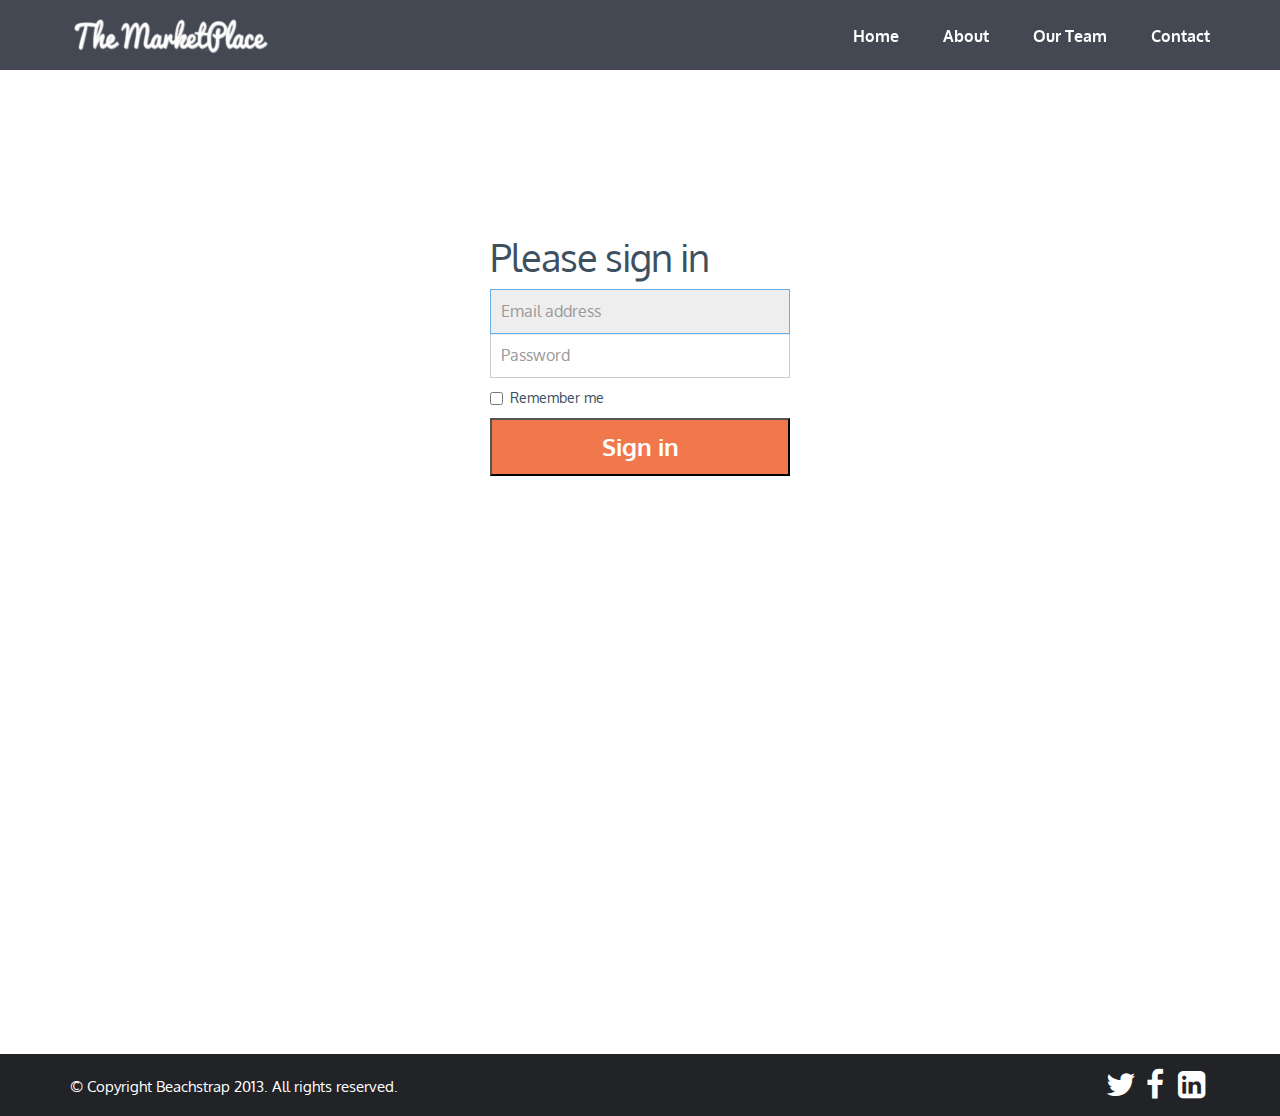
==== templates/login.html @ 8f5750b4 "Finished log-in page" ====
<!DOCTYPE html>
<html lang="en">
  <head>
    <meta charset="utf-8">
    <meta name="viewport" content="width=device-width, initial-scale=1.0">
    <meta name="description" content="">
    <meta name="author" content="">
    <link rel="shortcut icon" href="/ico/favicon.png">

    <title>Login | The MarketPlace</title>

    <link rel="dns-prefetch" href="//fonts.googleapis.com">
	 <link href='http://fonts.googleapis.com/css?family=Oxygen:400,700,300' rel='stylesheet' type='text/css'>

	 <link href="http://netdna.bootstrapcdn.com/font-awesome/4.0.1/css/font-awesome.css" rel="stylesheet">

    <!-- Bootstrap core CSS -->
    <link href="/static/css/bootstrap.css" rel="stylesheet">

    <!-- Bootstrap for sign-in -->
    <link href="/static/css/signin.css" rel="stylesheet">

    <!-- Custom styles for this template -->
    <link href="/static/css/beachstrap-styles.css" rel="stylesheet">


    <!-- HTML5 shim and Respond.js IE8 support of HTML5 elements and media queries -->
    <!--[if lt IE 9]>
      <script src="/static/bootstrap/assets/js/html5shiv.js"></script>
      <script src="/static/bootstrap/assets/js/respond.min.js"></script>
    <![endif]-->
  </head>

  <body data-spy="scroll" data-target="#navigation">

	<div id="content">

		<header>
			<div class="container">
				<div class="row">
					<div class="col-lg-3 col-md-3 col-sm-10 col-xs-9">
						<h1 id="logo">The MarketPlace</h1>
						<!-- <h1 id="logo">The MarketPlace</h1> -->
					</div><!-- end 2 -->
					<div class="col-sm-2 col-xs-3 visible-sm text-right visible-xs">
						<a href="#" title="nav" class="mini-nav"><i class="fa fa-reorder"></i></a>
					</div>

					<div class="col-lg-6 col-lg-offset-3 col-md-7 col-md-offset-2 col-sm-12 col-xs-12">
						<nav id="navigation">
								<ul class="nav">
									<li><a href="/" title="Home">Home</a></li>
									<li><a href="/" title="About">About</a></li>
									<li><a href="/" title="Our Team">Our Team</a></li>
									<li><a href="/" title="Contact">Contact</a></li>
									<!-- <li><a href="#blog" title="Blog">Blog</a></li> -->
								</ul>
						</nav>
					</div><!-- end 12 -->
				</div><!-- end row -->
			</div><!-- end container -->
		</header>

		<div id="wrap">
			<div class="container">
				<div id="pushdown">
			        <form class="form-signin" action="/babaafrik">
			        	<h2 class="form-signin-heading">Please sign in</h2>
			        	<input type="text" class="form-control" placeholder="Email address" autofocus>
			        	<input type="password" class="form-control" placeholder="Password">
			        	<label class="checkbox">
			          	<input type="checkbox" value="remember-me"> Remember me
			        	</label>
			        	<button class="btn-db" type="submit">Sign in</button>
			      	</form>
			    </div>
	    	</div> <!-- /container -->
	    </div>

    	<footer id="sticky">
			<div class="container">
				<div class="row">
					<div class="col-lg-7 col-md-7 col-sm-7 col-xs-12">
						<p>&copy; Copyright Beachstrap 2013. All rights reserved.</p>
					</div>
					<div class="col-lg-5 col-md-5 col-sm-5 col-xs-12">
						<p class="sn-links"><a href="#" title="twitter"><i class="fa fa-twitter"></i></a><a href="#" title="facebook"><i class="fa fa-facebook"></i></a>
						<a href="#" title="linked-in"><i class="fa fa-linkedin-square"></i></a></p>
					</div>
				</div>
			</div>
		</footer>

	</div><!-- end content -->

	<!-- ==================== scripts ============================ -->

    <!-- Include all compiled plugins (below), or include individual files as needed -->

    <script src="/static/bootstrap/assets/js/jquery.js"></script>
	<script src="/static/js/waypoints.min.js"></script>
	<script src="/static/js/beachstrap-script.js"></script>
	<script src="/static/js/jquery.nav.js"></script>
	<script src="/static/js/jquery.scrollTo.js"></script>

	<script src="/static/bootstrap/dist/js/bootstrap.min.js"></script>
	<script src="/static/bootstrap/assets/js/holder.js"></script>

  </body>
</html>
---- static/css/signin.css ----
body {
  font-family: 'Oxygen', sans-serif;
  height: 100%;
  color: #3d505f;
}

.form-signin {
  max-width: 330px;
  padding: 15px;
  margin: 0 auto;
}
.form-signin .form-signin-heading,
.form-signin .checkbox {
  margin-bottom: 10px;
}
.form-signin .checkbox {
  font-weight: normal;
}
.form-signin .form-control {
  position: relative;
  font-size: 16px;
  height: auto;
  padding: 10px;
  -webkit-box-sizing: border-box;
     -moz-box-sizing: border-box;
          box-sizing: border-box;
}
.form-signin .form-control:focus {
  z-index: 2;
}
.form-signin input[type="text"] {
  margin-bottom: -1px;
  border-bottom-left-radius: 0;
  border-bottom-right-radius: 0;
}
.form-signin input[type="password"] {
  margin-bottom: 10px;
  border-top-left-radius: 0;
  border-top-right-radius: 0;
}

#pushdown{
  padding-top: 200px;
  padding-bottom: 200px;
}
---- static/css/beachstrap-styles.css ----
/*
Author: Mammoth-Interactive
Description: Beachstrap theme styles
Date: 31 October 2013 (Happy halloween!)
*/
/* Table of Contents
==================================================

	#GENERAL
	#HEADER
	#MAIN
	#CAROUSEL SECTION
	#PARALLAX SECTION
	#TEAM SECTION
	#SIGNUP SECTION
	#CONTACT SECTION
	#BLOG SECTION
	#FOOTER
	#MEDIA QUERIES

==================================================
*/
/* ==================== GENERAL ================== */
body {
  font-family: 'Oxygen', sans-serif;
  height: 100%;
  color: #3d505f; }

h1, h2, h3, h4, h5 {
  font-family: 'Oxygen', sans-serif;
  letter-spacing: -1px;
  margin-bottom: 16px;
  color: #3d505f;
  font-weight: 400;
  margin-bottom: 26px; }

h1 {
  font-size: 42px;
  line-height: 52px; }

h2 {
  font-size: 38px;
  line-height: 44px; }

h3 {
  font-size: 28px;
  line-height: 28px; }

p {
  font-size: 15px;
  line-height: 26px;
  margin-bottom: 32px; }

.form-control {
  border-radius: 0;
  border: 1px solid #ccc;
  -webkit-transition: background 0.5s ease;
  -moz-transition: background 0.5s ease;
  -o-transition: background 0.5s ease;
  transition: background 0.5s ease;
  padding: 20px;
  box-sizing: border-box; }
  .form-control:focus {
    background-color: #eee;
    box-shadow: none; }

.btn-db {
  background-color: #f1784d;
  color: #fff;
  font-size: 24px;
  font-weight: 700;
  border-radius: 0;
  padding: 10px;
  -webkit-transition: background 0.5s ease;
  -moz-transition: background 0.5s ease;
  -o-transition: background 0.5s ease;
  transition: background 0.5s ease;
  width: 100%; }
  .btn-db:hover {
    text-decoration: none;
    color: #fff;
    background: #3d505f; }

.sn-links a {
  color: #3d505f;
  -webkit-transition: color 0.5s ease;
  -moz-transition: color 0.5s ease;
  -o-transition: color 0.5s ease;
  transition: color 0.5s ease; }
  .sn-links a:hover {
    color: #f1784d; }
  .sn-links a .fa {
    font-size: 32px;
    margin: 5px; }

/* ====================== HEADER ========================= */
header {
  background-color: rgba(21, 26, 40, 0.8);
  min-height: 70px;
  padding: 15px 0 0 0;
  position: fixed;
  z-index: 200;
  width: 100%; }
  header h1#logo {
    margin: 0;
    padding: 1px 0;
    text-indent: -9999px;
    background: url(../images/logo.png) no-repeat 0 0; }

nav ul.nav {
  text-align: right;
  padding-top: 10px;
  font-size: 16px; }
  nav ul.nav li {
    display: inline;
    margin: 0 20px; }
    nav ul.nav li:last-child {
      margin-right: 0; }
    nav ul.nav li.active a {
      color: #f1784d;
      text-decoration: none; }
nav a {
  color: white;
  font-weight: 700;
  -webkit-transition: background 0.5s ease;
  -moz-transition: background 0.5s ease;
  -o-transition: background 0.5s ease;
  transition: background 0.5s ease; }
  nav a:hover, nav a.active {
    color: #f1784d;
    text-decoration: none; }

/* ====================== MAIN ========================= */
#main {
  background: url(../images/mainImage.jpg) 0 0 no-repeat fixed;
  min-height: 747px;
  -webkit-background-size: cover;
  -moz-background-size: cover;
  background-size: cover;
  background-position: center;
  /* Internet Explorer 7/8 */
  background-attachment: fixed; }
  #main .cont-wrapper {
    position: relative;
    width: 100%;
    top: 230px; }
  #main p.intro {
    font-size: 46px;
    line-height: 57px;
    letter-spacing: -1px;
    font-weight: 400;
    padding: 30px 0 30px 0px;
    color: #fff;
    margin-bottom: 40px;
    position: relative;
    text-shadow: 1px 2px 2px rgba(0, 0, 0, 0.5); }
  #main p.btn-wrp {
    text-align: center; }

.c2a-button {
  color: #fff;
  background-color: #f1784d;
  font-size: 24px;
  padding: 10px 40px;
  font-weight: 700;
  cursor: pointer;
  -webkit-transition: background-color 0.5s ease;
  -moz-transition: background-color 0.5s ease;
  -o-transition: background-color 0.5s ease;
  transition: background-color 0.5s ease; }
  .c2a-button:hover {
    text-decoration: none;
    color: #fff;
    background: #3d505f; }

#intro-strip {
  background-color: #f1784d;
  padding: 20px 0;
  text-align: center;
  -moz-box-shadow: 0 -2px 6px rgba(0, 0, 0, 0.3);
  -webkit-box-shadow: 0 -2px 6px rgba(0, 0, 0, 0.3);
  box-shadow: 0 -2px 6px rgba(0, 0, 0, 0.3); }
  #intro-strip h1 {
    color: #fff; }

#home {
  padding-top: 80px;
  padding-bottom: 0;
  height: 100%;
  margin-bottom: 0; }
  #home .ipad {
    position: relative;
    right: -10px;
    overflow: hidden; }
  #home .ipad img {
    position: relative;
    opacity: 0;
    right: -500px;
    -webkit-transition: all 1s ease;
    -moz-transition: all 1s ease;
    -o-transition: all 1s ease;
    transition: all 1s ease; }
  #home .ipad.anim img {
    opacity: 1;
    -webkit-transform: translateX(-480px);
    -moz-transform: translateX(-480px);
    -o-transform: translateX(-480px);
    transform: translateX(-480px); }
  #home .text {
    position: relative;
    opacity: 0;
    left: -50px;
    -webkit-transition: all 1.5s ease;
    -moz-transition: all 1.5s ease;
    -o-transition: all 1.5s ease;
    transition: all 1.5s ease; }
  #home .text.anim {
    opacity: 1;
    -webkit-transform: translateX(50px);
    -moz-transform: translateX(50px);
    -o-transform: translateX(50px);
    transform: translateX(50px); }

/* ================================ CAROUSEL SECTION =================================== */
.carousel {
  background: #f8f8f8;
  border-top: 1px solid #ccc;
  border-bottom: 1px solid #ccc;
  text-align: center;
  padding-top: 40px;
  padding-bottom: 80px; }
  .carousel .carousel-indicators {
    display: block;
    bottom: -50px; }
  .carousel .carousel-inner > .item > img {
    margin: 0 auto; }
  .carousel .container p, .carousel .container h1, .carousel .container h2 {
    max-width: 800px;
    margin: 20px auto; }

.carousel-control {
  color: #000 !important; }

.carousel-indicators li {
  border: 1px solid #aaa; }

.carousel-indicators .active {
  background-color: #aaa;
  border: 1px solid #fff; }

/* ======= PARALLAX SECTION =========== */
#parallax {
  position: relative;
  width: 100%;
  background: url(../images/newparallax_1.png) no-repeat 50% 0 fixed;
  background-size: cover;
  height: 350px; }
  #parallax h2 {
    color: #fff;
    margin-top: 130px;
    text-align: center;
    font-weight: 700;
    text-shadow: 0px 1px 1px black; }

/* ================= TEAM SECTION ==================== */
#our-team {
  padding: 40px 0 60px 40;
  text-align: center;
  /*width: 1700px ;
  margin-left: auto ;
  margin-right: auto ;*/

    /* end staff-me */ }
  #our-team .staff-mem {
    cursor: pointer;
    position: relative;
    top: 0;
    -webkit-transition: all 0.5s ease;
    -moz-transition: all 0.5s ease;
    -o-transition: all 0.5s ease;
    transition: all 0.5s ease; }
    #our-team .staff-mem p {
      margin-bottom: 10px; }
    #our-team .staff-mem.anim {
      top: -10px; }
    #our-team .staff-mem img {
      margin: 0 auto;
      border: 1px solid #cccccc; }
  #our-team p {
    margin-bottom: 60px; }

/* ================= SIGN UP SECTION ======================== */
#signup {
  background: #f1784d;
  color: #fff;
  padding: 30px 0 60px 0;
  text-align: center; }
  #signup h3 {
    color: #fff; }

/* ================= CONTACT SECTION ======================== */
#contact {
  background: #f8f8f8;
  padding: 40px 0 60px 0;
  text-align: center;
  border-bottom: 1px solid #ccc; }
  #contact p {
    margin: 10px 0; }
  #contact .btn {
    width: 100%; }

/* ================= BLOG SECTION ======================== */
#blog {
  padding: 40px 0 40px 0;
  text-align: center;
  /* end post */ }
  #blog .post {
    cursor: pointer;
    /* end post pic */ }
    #blog .post p {
      margin: 20px 0; }
    #blog .post .post-pic {
      text-align: center;
      margin: 10px auto;
      box-sizing: border-box;
      overflow: hidden;
      border: 3px solid #000;
      max-width: 370px;
      max-height: 240px;
      /* end img */ }
      #blog .post .post-pic img {
        -webkit-transition: all 2.5s ease;
        -moz-transition: all 2.5s ease;
        -o-transition: all 2.5s ease;
        transition: all 2.5s ease; }
        #blog .post .post-pic img.anim {
          -webkit-transform: scale(1.2);
          -moz-transform: scale(1.2);
          -o-transform: scale(1.2);
          transform: scale(1.2); }

/* ============================= FOOTER =============================== */
footer {
  background-color: #222327;
  padding: 10px 0; }
  footer p {
    margin: 10px 0 0 0;
    color: #fff; }
  footer .sn-links {
    margin: 0;
    text-align: right; }
    footer .sn-links a {
      color: #fff; }

#wrap {
  min-height: 100%;
  height: auto !important;
  height: 100%;
  /* Negative indent footer by its height */
  margin: 0 auto 303px;
  /* Pad bottom by footer height */
  padding: 0 0 60px;
}
/* ==================================== MEDIA QUERIES ==================================== */
/* Extra small devices (phones, up to 480px) */
/* No media query since this is the default in Bootstrap */
@media (max-width: 480px) {
  header {
    min-height: 50px; }
    header h1#logo {
      position: relative;
      top: -6px; }
    header a.mini-nav {
      position: relative;
      top: -8px;
      /* 	line-height: 0; */ }

  #main {
    min-height: 500px !important; }
    #main .cont-wrapper {
      top: 100px; }
    #main p.intro {
      text-align: center;
      font-size: 32px;
      line-height: 38px; }

  .btn-db {
    margin-top: 10px; }

  footer p, footer .sn-links {
    text-align: center; } }
@media (max-width: 991px) {
  header a.mini-nav {
    font-size: 28px;
    color: #fff;
    border: 1px solid rgba(255, 255, 255, 0.3);
    padding: 0 8px;
    border-radius: 5px; }
  header nav ul {
    padding: 0;
    margin-top: 40px;
    display: none; }
  header nav ul.nav li {
    display: block;
    text-align: center;
    margin: 0;
    padding: 10px 0;
    width: 100%;
    border-top: 1px solid rgba(255, 255, 255, 0.2); }
    header nav ul.nav li:hover {
      background: rgba(0, 0, 0, 0.2); }
    header nav ul.nav li a {
      display: block;
      width: 100%; }

  h1 {
    font-size: 34px;
    line-height: 38px; }

  h2 {
    font-size: 28px;
    line-height: 32px; }

  h3 {
    font-size: 22px;
    line-height: 26px; }

  #main {
    background-attachment: scroll;
    background-position-x: -100px;
    min-height: 600px; }
    #main .cont-wrapper {
      top: 110px; }
    #main p.intro {
      text-align: center; }

  #home {
    padding-top: 30px; }
    #home .ipad {
      top: 140px; } }
/* Small devices (tablets, 768px and up) */
@media (min-width: 768px) {
  #home .text {
    top: 0; } }
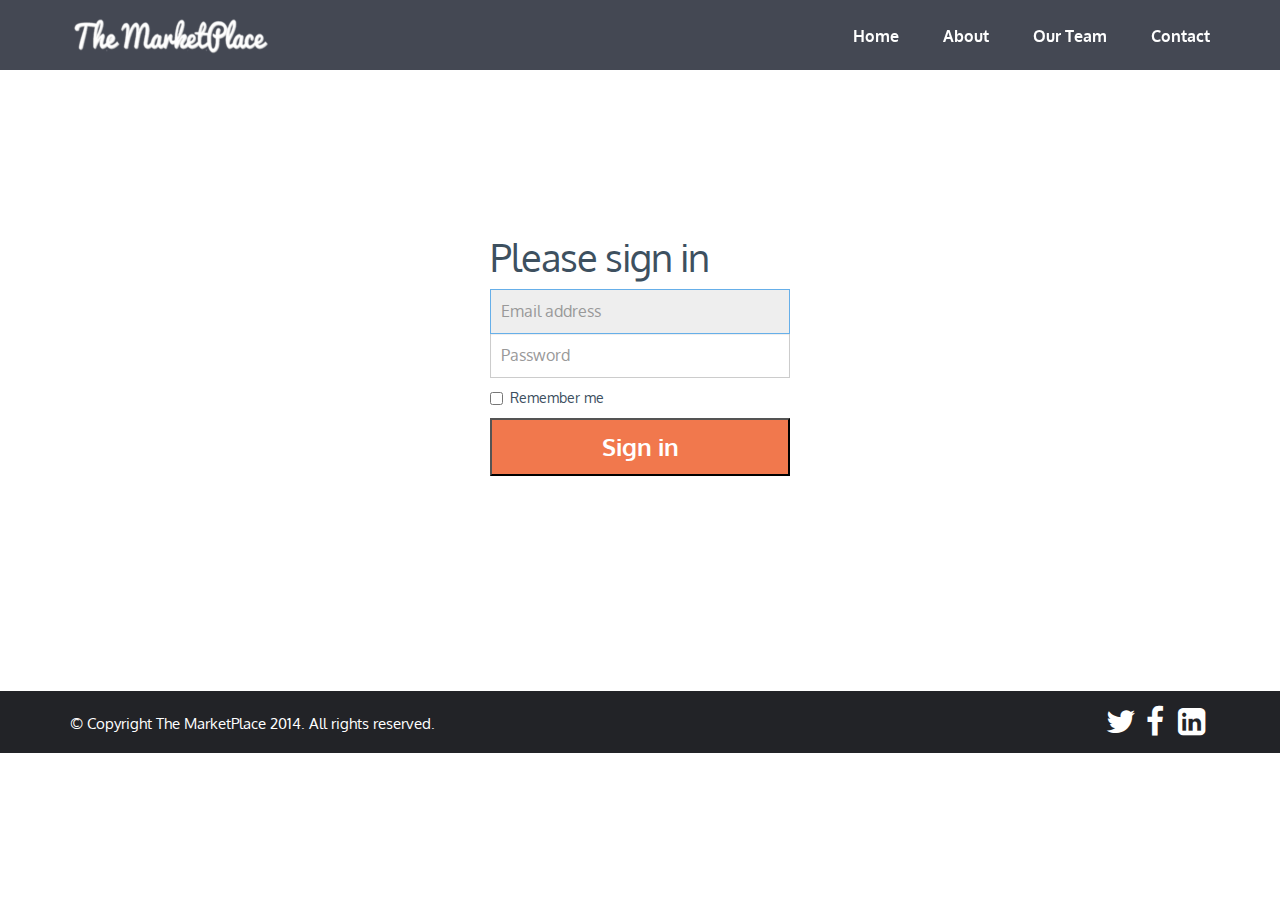
==== commit d84a4921: "ready for fake demo" ====
--- a/templates/login.html
+++ b/templates/login.html
@@ -5,14 +5,14 @@
     <meta name="viewport" content="width=device-width, initial-scale=1.0">
     <meta name="description" content="">
     <meta name="author" content="">
-    <link rel="shortcut icon" href="/ico/favicon.png">
+    <link rel="shortcut icon" type="image/x-icon" href="/static/ico/favicon.ico">
 
     <title>Login | The MarketPlace</title>
 
     <link rel="dns-prefetch" href="//fonts.googleapis.com">
-	 <link href='http://fonts.googleapis.com/css?family=Oxygen:400,700,300' rel='stylesheet' type='text/css'>
+	<link href='http://fonts.googleapis.com/css?family=Oxygen:400,700,300' rel='stylesheet' type='text/css'>
 
-	 <link href="http://netdna.bootstrapcdn.com/font-awesome/4.0.1/css/font-awesome.css" rel="stylesheet">
+	<link href="http://netdna.bootstrapcdn.com/font-awesome/4.0.1/css/font-awesome.css" rel="stylesheet">
 
     <!-- Bootstrap core CSS -->
     <link href="/static/css/bootstrap.css" rel="stylesheet">
@@ -33,37 +33,38 @@
 
   <body data-spy="scroll" data-target="#navigation">
 
-	<div id="content">
+  	<div id="wrap">
+		<div id="content">
 
-		<header>
+			<header>
+				<div class="container">
+					<div class="row">
+						<div class="col-lg-3 col-md-3 col-sm-10 col-xs-9">
+							<h1 id="logo">The MarketPlace</h1>
+							<!-- <h1 id="logo">The MarketPlace</h1> -->
+						</div><!-- end 2 -->
+						<div class="col-sm-2 col-xs-3 visible-sm text-right visible-xs">
+							<a href="/" title="nav" class="mini-nav"><i class="fa fa-reorder"></i></a>
+						</div>
+
+						<div class="col-lg-6 col-lg-offset-3 col-md-7 col-md-offset-2 col-sm-12 col-xs-12">
+							<nav id="navigation">
+									<ul class="nav">
+										<li><a href="/" title="Home">Home</a></li>
+										<li><a href="/" title="About">About</a></li>
+										<li><a href="/" title="Our Team">Our Team</a></li>
+										<li><a href="/" title="Contact">Contact</a></li>
+										<!-- <li><a href="#blog" title="Blog">Blog</a></li> -->
+									</ul>
+							</nav>
+						</div><!-- end 12 -->
+					</div><!-- end row -->
+				</div><!-- end container -->
+			</header>
+
+		
 			<div class="container">
-				<div class="row">
-					<div class="col-lg-3 col-md-3 col-sm-10 col-xs-9">
-						<h1 id="logo">The MarketPlace</h1>
-						<!-- <h1 id="logo">The MarketPlace</h1> -->
-					</div><!-- end 2 -->
-					<div class="col-sm-2 col-xs-3 visible-sm text-right visible-xs">
-						<a href="#" title="nav" class="mini-nav"><i class="fa fa-reorder"></i></a>
-					</div>
-
-					<div class="col-lg-6 col-lg-offset-3 col-md-7 col-md-offset-2 col-sm-12 col-xs-12">
-						<nav id="navigation">
-								<ul class="nav">
-									<li><a href="/" title="Home">Home</a></li>
-									<li><a href="/" title="About">About</a></li>
-									<li><a href="/" title="Our Team">Our Team</a></li>
-									<li><a href="/" title="Contact">Contact</a></li>
-									<!-- <li><a href="#blog" title="Blog">Blog</a></li> -->
-								</ul>
-						</nav>
-					</div><!-- end 12 -->
-				</div><!-- end row -->
-			</div><!-- end container -->
-		</header>
-
-		<div id="wrap">
-			<div class="container">
-				<div id="pushdown">
+				<div id="pushdown1">
 			        <form class="form-signin" action="/babaafrik">
 			        	<h2 class="form-signin-heading">Please sign in</h2>
 			        	<input type="text" class="form-control" placeholder="Email address" autofocus>
@@ -76,12 +77,13 @@
 			    </div>
 	    	</div> <!-- /container -->
 	    </div>
+	</div>
 
     	<footer id="sticky">
 			<div class="container">
 				<div class="row">
 					<div class="col-lg-7 col-md-7 col-sm-7 col-xs-12">
-						<p>&copy; Copyright Beachstrap 2013. All rights reserved.</p>
+						<p>&copy; Copyright The MarketPlace 2014. All rights reserved.</p>
 					</div>
 					<div class="col-lg-5 col-md-5 col-sm-5 col-xs-12">
 						<p class="sn-links"><a href="#" title="twitter"><i class="fa fa-twitter"></i></a><a href="#" title="facebook"><i class="fa fa-facebook"></i></a>
@@ -91,7 +93,7 @@
 			</div>
 		</footer>
 
-	</div><!-- end content -->
+	<!-- end content -->
 
 	<!-- ==================== scripts ============================ -->
 
--- a/static/css/beachstrap-styles.css
+++ b/static/css/beachstrap-styles.css
@@ -352,15 +352,6 @@
     footer .sn-links a {
       color: #fff; }
 
-#wrap {
-  min-height: 100%;
-  height: auto !important;
-  height: 100%;
-  /* Negative indent footer by its height */
-  margin: 0 auto 303px;
-  /* Pad bottom by footer height */
-  padding: 0 0 60px;
-}
 /* ==================================== MEDIA QUERIES ==================================== */
 /* Extra small devices (phones, up to 480px) */
 /* No media query since this is the default in Bootstrap */
@@ -442,3 +433,68 @@
 @media (min-width: 768px) {
   #home .text {
     top: 0; } }
+
+
+/* Jessica's */
+
+#wrap {
+  min-height: 100%;
+  height: auto !important;
+  height: 100%;
+  /* Negative indent footer by its height */
+  margin: 0 auto -60px;
+  /* Pad bottom by footer height */
+  padding: 0 0 60px;
+}
+
+#profile_pic_1 {
+  height: 50px;
+  width: 50px;
+  margin: 0 auto;
+  border: 1px solid #cccccc;
+  -moz-border-radius: 50px;
+  border-radius: 50px;
+  -webkit-border-radius: 50px;
+}
+
+#pushdown1{
+  padding-top: 200px;
+  padding-bottom: 200px;
+}
+
+#pushdown2{
+  padding-top: 100px;
+}
+
+#profile_pic_2 {
+  height: 200px;
+  width: 200px;
+  margin: 20 auto;
+  border: 1px solid #cccccc;
+  -moz-border-radius: 100px;
+  border-radius: 100px;
+  -webkit-border-radius: 100px;
+}
+
+.container .row #profile_info {
+   list-style-type: none;
+   margin: 0;
+   padding: 0;
+}
+
+.container .row #profile_info li {
+  display: inline;
+}
+
+#info {
+  float: right;
+  position: relative;
+}
+
+.clothes {
+  width: 200px;
+  height: 300px;
+  display: block;
+  margin-left: auto;
+  margin-right: auto 
+}